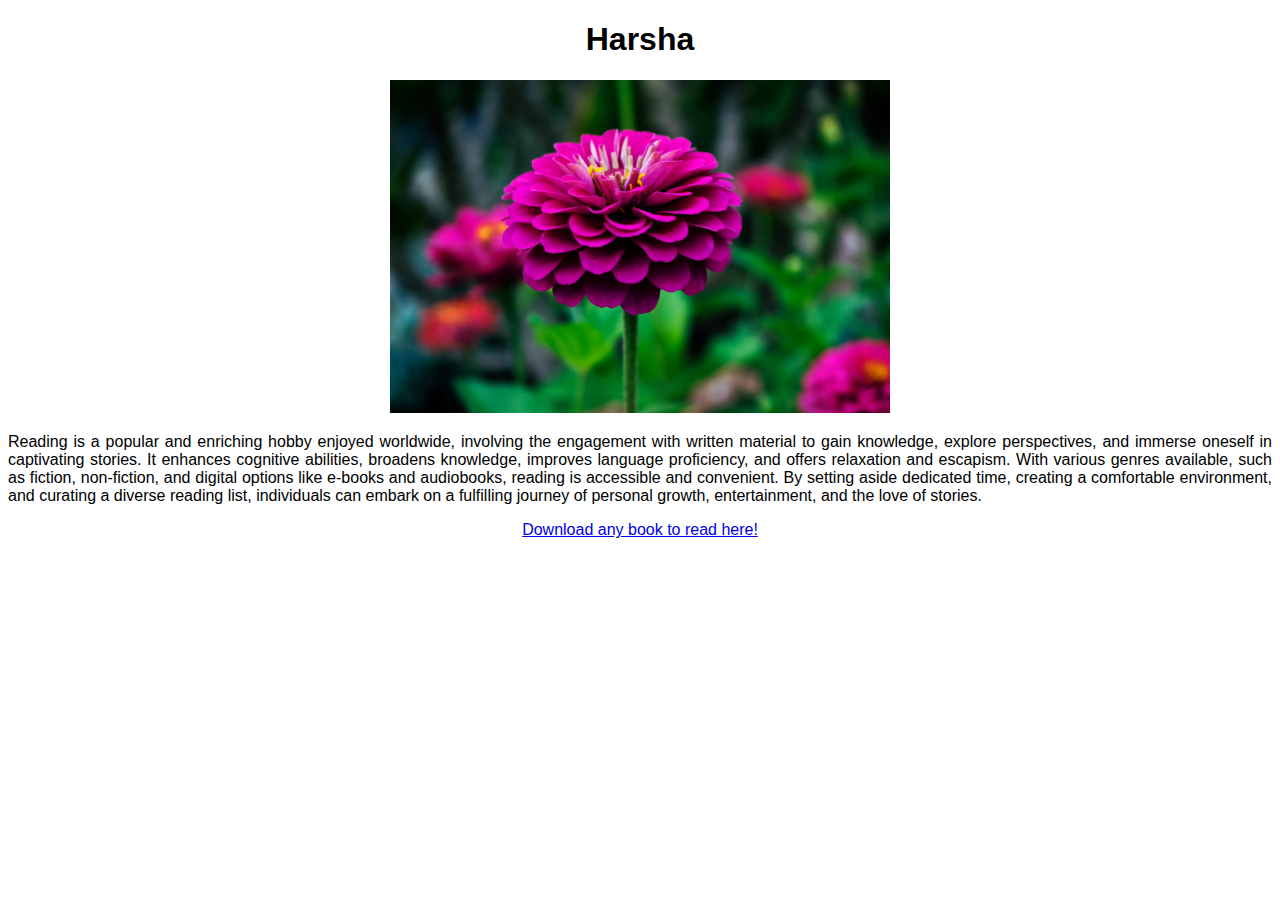
==== basic-web-page.html @ c9f60f8e "Initial commit" ====
<!DOCTYPE html>
<html lang="en">
  <head>
    <meta charset="UTF-8" />
    <meta name="viewport" content="width=device-width, initial-scale=1.0" />
    <title>Basic Web Page</title>
    <style>
        body{
            font-family: Arial, Helvetica, sans-serif;
            text-align: center;
        }
        p{
            text-align: justify;
        }
    </style>
  </head>
  <body>
    <h1>Harsha</h1>
    <img src="/resources/image.jpg" alt="Image of a flower" width="500"/>
    <p>
      Reading is a popular and enriching hobby enjoyed worldwide, involving the
      engagement with written material to gain knowledge, explore perspectives,
      and immerse oneself in captivating stories. It enhances cognitive
      abilities, broadens knowledge, improves language proficiency, and offers
      relaxation and escapism. With various genres available, such as fiction,
      non-fiction, and digital options like e-books and audiobooks, reading is
      accessible and convenient. By setting aside dedicated time, creating a
      comfortable environment, and curating a diverse reading list, individuals
      can embark on a fulfilling journey of personal growth, entertainment, and
      the love of stories.
    </p>
    <a href="https://www.gutenberg.org/">Download any book to read here!</a>
  </body>
</html>
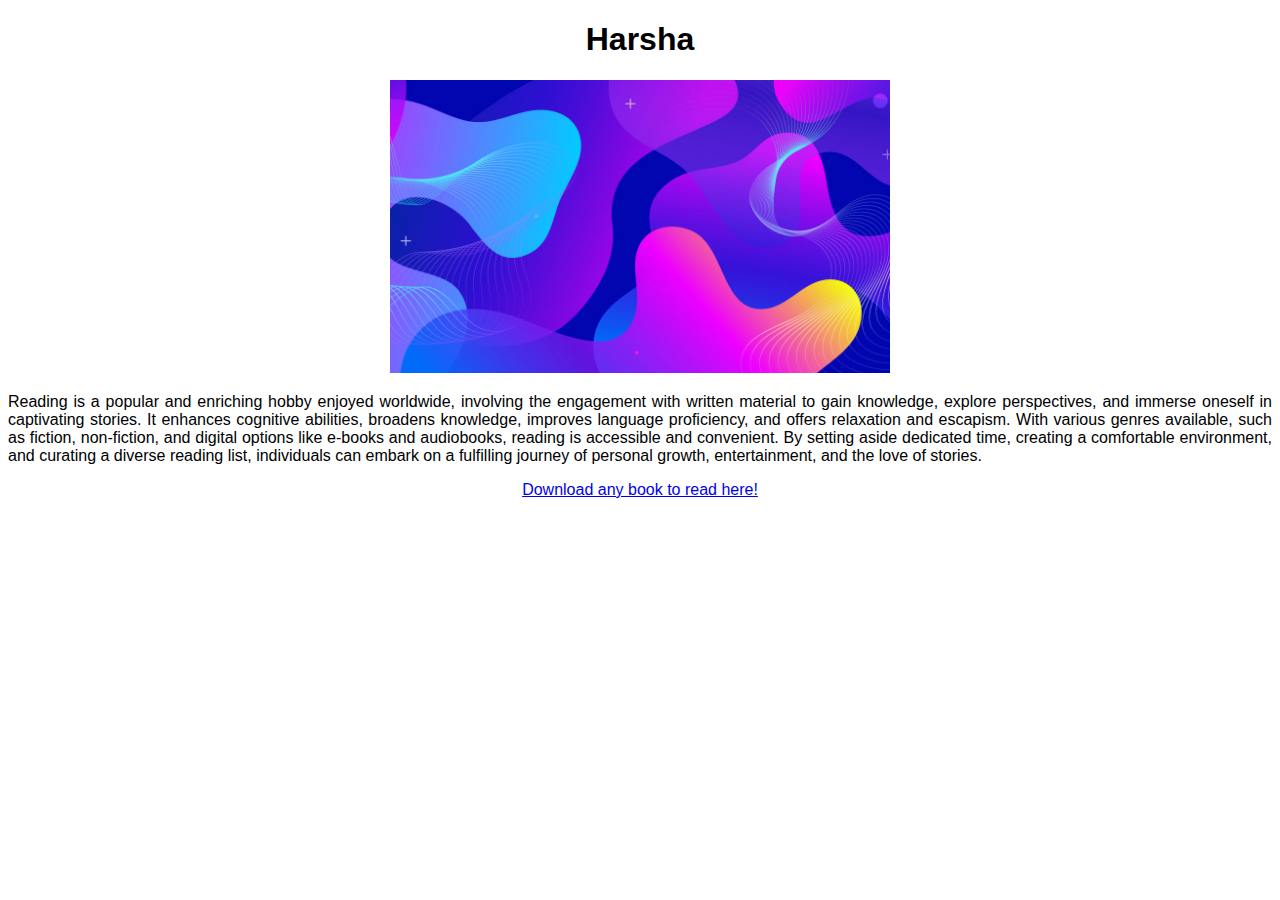
==== commit 7a894adc: "Update image resource relative path" ====
--- a/basic-web-page.html
+++ b/basic-web-page.html
@@ -16,7 +16,7 @@
   </head>
   <body>
     <h1>Harsha</h1>
-    <img src="/resources/image.jpg" alt="Image of a flower" width="500"/>
+    <img src="resources/image.jpg" alt="Image of a flower" width="500"/>
     <p>
       Reading is a popular and enriching hobby enjoyed worldwide, involving the
       engagement with written material to gain knowledge, explore perspectives,
